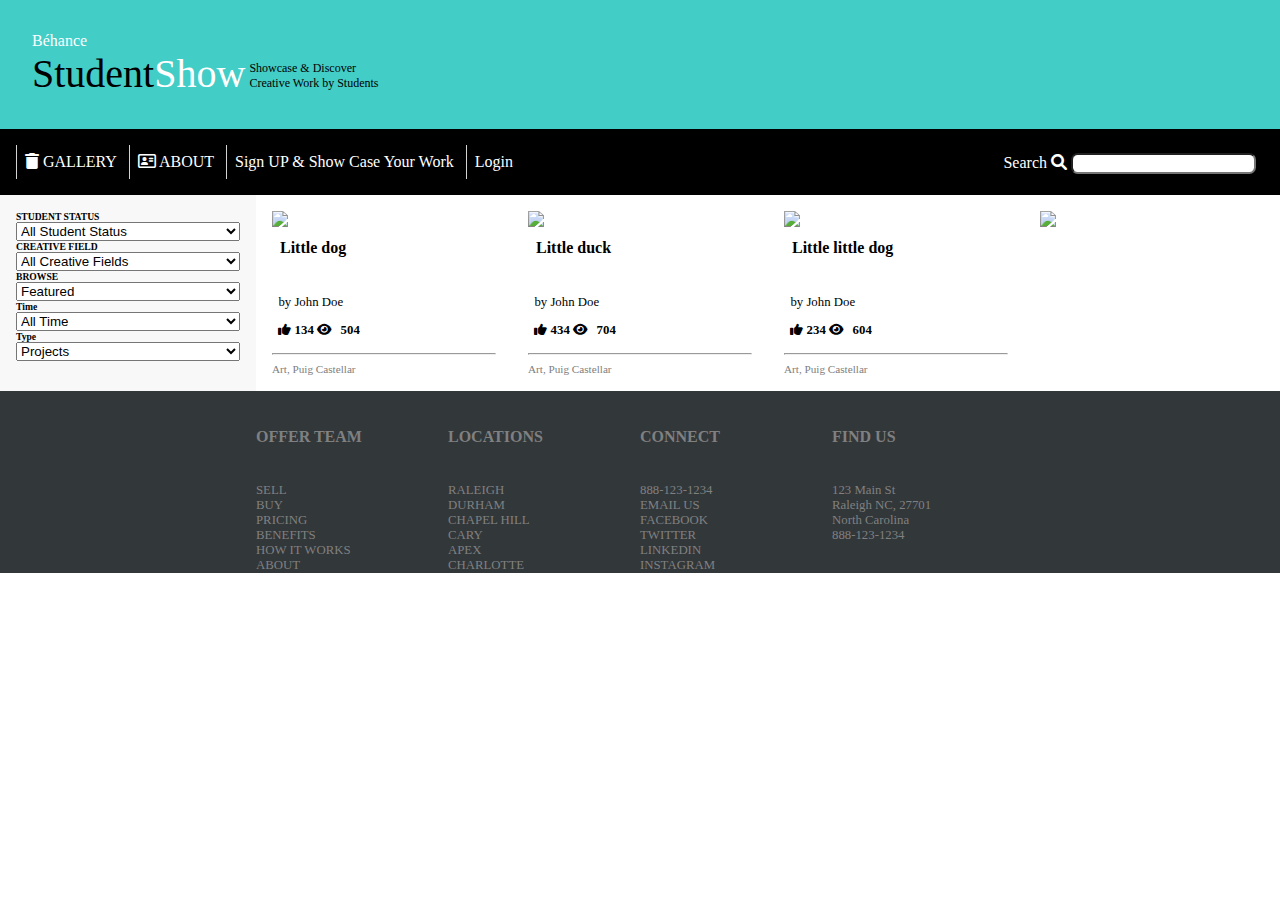
==== indexx.html @ e0d60b70 "ola" ====
<!DOCTYPE html>
<html>
  <head>
    <meta charset="utf-8"/>
    <meta name="viewport"
      content="width=device-width, initial-scale=1.0, maximum-scale=1.0, user-scalable=no">
    <title>Responsive Layout</title>
    <link rel="stylesheet" href="stylee.css" />
    <link rel="stylesheet" href="assets/css/all.min.css" />
  </head>
  <body>

    <div id="header">
      <div id="logo">
        <div id="logo-title">Béhance</div>

          <div id="logo-main">Student<span>Show</span></div>
          <div id="logo-description">Showcase & Discover<br/>Creative Work by Students</div>

      </div>
    </div>
    <div id="menu">
      <ul>
        <li><i class="fa-solid fa-trash"></i> GALLERY</li>
        <li><i class="fa-regular fa-address-card"></i> ABOUT</li>
        <li>Sign UP & Show Case Your Work</li>
        <li>Login</li>

        <li id="search-bar" >
          Search
          <i class="fa-solid fa-magnifying-glass"></i>
          <input type="text" />
        </li>
      </ul>

    </div>
    <div id="main">
      <div id="sidebar">

        <div class="sidebar-element">
          <div class="sidebar-title"> STUDENT STATUS </div>
          <select name="student-status">
              <option value="status">All Student Status</option>
          </select>
        </div>

        <div class="sidebar-element">
          <div class="sidebar-title"> CREATIVE FIELD </div>
          <select name="student-status">
              <option value="status">All Creative Fields</option>
          </select>
        </div>

        <div class="sidebar-element">
          <div class="sidebar-title"> BROWSE </div>
          <select name="student-status">
              <option value="status">Featured</option>
          </select>
        </div>

        <div class="sidebar-element">
          <div class="sidebar-title"> Time </div>
          <select name="student-status">
              <option value="status">All Time</option>
          </select>
        </div>

        <div class="sidebar-element">
          <div class="sidebar-title"> Type </div>
          <select name="student-status">
              <option value="status">Projects</option>
          </select>
        </div>

      </div>
      <div id="content">
        <div class="card">
          <div class="card-image">
            <img src="images/dog.jpg"></img>
          </div>
          <div class="card-title">Little dog</div>
          <div class="card-subtitle">by John Doe</div>
          <div class="card-reviews">
            <i class="fa-solid fa-thumbs-up"></i>
            <span class="card-likes">134</span>
            <i class="fa-solid fa-eye"></i>
            <span class="card-views">504</span>
          </div>
          <hr>
          <div class="card-footer">
            Art, Puig Castellar
          </div>
        </div>

        <div class="card">
          <div class="card-image">
            <img src="images/duck.jpeg"></img>
          </div>
          <div class="card-title">Little duck</div>
          <div class="card-subtitle">by John Doe</div>
          <div class="card-reviews">
            <i class="fa-solid fa-thumbs-up"></i>
            <span class="card-likes">434</span>
            <i class="fa-solid fa-eye"></i>
            <span class="card-views">704</span>
          </div>
          <hr>
          <div class="card-footer">
            Art, Puig Castellar
          </div>
        </div>

        <div class="card">
          <div class="card-image">
            <img src="images/perrillo.jpg"></img>
          </div>
          <div class="card-title">Little little dog</div>
          <div class="card-subtitle">by John Doe</div>
          <div class="card-reviews">
            <i class="fa-solid fa-thumbs-up"></i>
            <span class="card-likes">234</span>
            <i class="fa-solid fa-eye"></i>
            <span class="card-views">604</span>
          </div>
          <hr>
          <div class="card-footer">
            Art, Puig Castellar
          </div>
        </div>

      </div>
      <div id="banner">
        <img src="images/banner.jpg"/>
      </div>
    </div>
    <div id="footer">
      <div class=""></div>
      <div class="footer-columns">

        <div class="footer-column">
          <h6>OFFER TEAM</h6>
          <ul>
            <li>SELL</li>
            <li>BUY</li>
            <li>PRICING</li>
            <li>BENEFITS</li>
            <li>HOW IT WORKS</li>
            <li>ABOUT</li>
          </ul>
        </div>
        <div class="footer-column">
          <h6>LOCATIONS</h6>
          <ul>
            <li>RALEIGH</li>
            <li>DURHAM</li>
            <li>CHAPEL HILL</li>
            <li>CARY</li>
            <li>APEX</li>
            <li>CHARLOTTE</li>
          </ul>
        </div>
        <div class="footer-column">
          <h6>CONNECT</h6>
          <ul>
            <li>888-123-1234</li>
            <li>EMAIL US</li>
            <li>FACEBOOK</li>
            <li>TWITTER</li>
            <li>LINKEDIN</li>
            <li>INSTAGRAM</li>
          </ul>
        </div>
        <div class="footer-column">
          <h6>FIND US</h6>
          <ul>
            <li>123 Main St</li>
            <li>Raleigh NC, 27701</li>
            <li>North Carolina</li>
            <li>888-123-1234</li>
          </ul>
        </div>

      </div>
      <div class=""></div>


    </div>

  </body>
</html>
---- stylee.css ----
/* Declaring custom properties */
* {
  box-sizing: border-box;
}

body {
  margin: 0;
}

#header {
  padding: 2em;
  background-color: #42cdc6;
  color: black;
}

#logo-main {
  font-size: 2.5em;
}

#logo-title, #logo-main span{
  color: white;
}

#logo-main { display: inline-block; white-space: nowrap; }
#logo-description { font-size: 0.75em; display: inline-block; white-space: nowrap; }

#menu {
  padding: 1em;
  background-color: black;
  color: white;
}

#menu > ul {
  margin: 0;
  padding: 0;
  list-style-type: none;
}

#menu > ul > li {
  display: inline-block;
  padding: 0.5em;
  border-left: thin solid lightgray;
}

#search-bar {
  float: right;
  border-left: none !important;
}

#search-bar input {
    border-radius: 0.5em;
}

#main {
  display: grid;
  grid-template-columns: 1fr 3fr 1fr;
}

#sidebar {
  padding: 1em;
  background-color: #f8f8f8;
}

.sidebar-element select {
  width:100%;
  max-width: 100%;
}

.sidebar-title {
  font-size: 0.6em;
  font-weight: bolder;
}

#content {
  padding: 1em;
  display: grid;
  grid-column-gap: 2em;
  grid-template-columns: 1fr 1fr 1fr;
}

.card hr {
  color: #42cdc6;
}

.card-image img {
  width: 100%;
  max-width: 100%;
}

.card-title, .card-subtitle, .card-views, .card-reviews {
  padding: 0.5em;
}

.card-title {
  font-weight: bolder;
  padding-bottom: 2em;
}

.card-subtitle {
  font-size: 0.8em;
}

.card-reviews {
  font-size: 0.8em;
  font-weight: bolder;
}

.card-footer {
  color: gray;
  font-size: 0.7em;
}

#banner {
  padding: 1em;
}

#banner img {
  width: 100%;
  max-width: 100%;
}

#footer {
  background-color: #32373a;
  color: gray;
  display: grid;
  grid-template-columns: 1fr 3fr 1fr;
}

#footer h6 {
  font-size: 1em;
}

#footer ul {
  font-size: 0.8em;
}


.footer-columns {
  display: grid;
  grid-template-columns: 1fr 1fr 1fr 1fr;
}

.footer-column ul {
  list-style-type: none;
  margin: 0;
  padding: 0;
}

@media (max-width: 1024px) {

  #menu > ul > li {
    display: block;
    padding: 0.2em;
  }

  #search-bar {
    float: none;
    border-left: none !important;
  }

  #main {
    grid-template-columns: 1fr;
  }

  #content {
    grid-template-columns: 1fr;
  }

  #footer {
    grid-template-columns: 1fr;
  }

  .footer-columns {
    grid-template-columns: 1fr;
  }

}
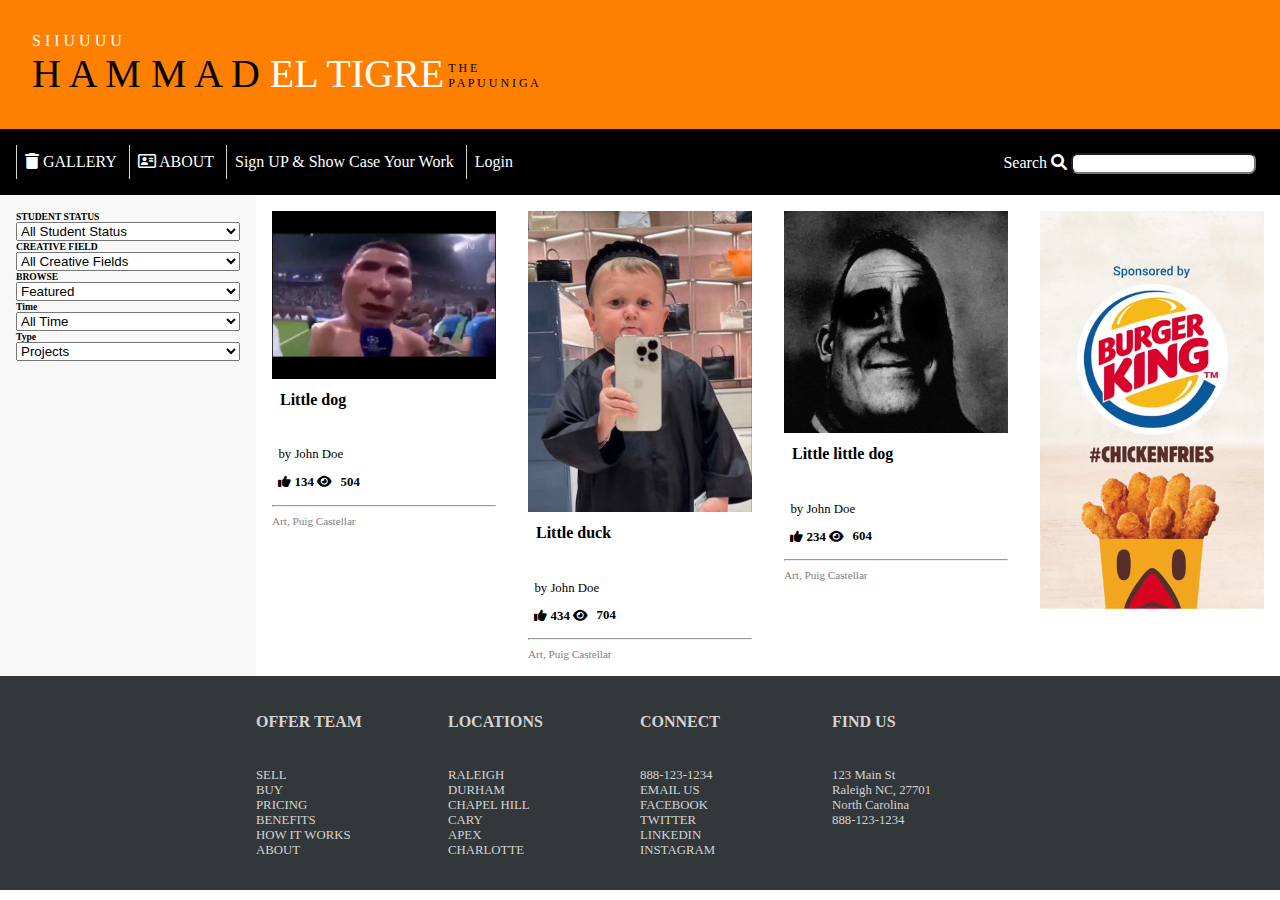
==== commit f1f5c940: "ola" ====
--- a/indexx.html
+++ b/indexx.html
@@ -12,10 +12,10 @@
 
     <div id="header">
       <div id="logo">
-        <div id="logo-title">Béhance</div>
+        <div id="logo-title">S I I U U U U </div>
 
-          <div id="logo-main">Student<span>Show</span></div>
-          <div id="logo-description">Showcase & Discover<br/>Creative Work by Students</div>
+          <div id="logo-main">H A M M A D <span>EL TIGRE</span></div>
+          <div id="logo-description">T H E<br/>P A P U U N I G A </div>
 
       </div>
     </div>
@@ -76,7 +76,7 @@
       <div id="content">
         <div class="card">
           <div class="card-image">
-            <img src="images/dog.jpg"></img>
+            <img src="FOTOS/si.jpg"></img>
           </div>
           <div class="card-title">Little dog</div>
           <div class="card-subtitle">by John Doe</div>
@@ -94,7 +94,7 @@
 
         <div class="card">
           <div class="card-image">
-            <img src="images/duck.jpeg"></img>
+            <img src="FOTOS/facha.jpg"></img>
           </div>
           <div class="card-title">Little duck</div>
           <div class="card-subtitle">by John Doe</div>
@@ -112,7 +112,7 @@
 
         <div class="card">
           <div class="card-image">
-            <img src="images/perrillo.jpg"></img>
+            <img src="FOTOS/mal.png"></img>
           </div>
           <div class="card-title">Little little dog</div>
           <div class="card-subtitle">by John Doe</div>
@@ -130,7 +130,7 @@
 
       </div>
       <div id="banner">
-        <img src="images/banner.jpg"/>
+        <img src="FOTOS/anuncio.png"></img>
       </div>
     </div>
     <div id="footer">
--- a/stylee.css
+++ b/stylee.css
@@ -9,7 +9,7 @@
 
 #header {
   padding: 2em;
-  background-color: #42cdc6;
+  background-color: #ff8000;
   color: black;
 }
 
@@ -121,7 +121,7 @@
 
 #footer {
   background-color: #32373a;
-  color: gray;
+  color: lightgrey;
   display: grid;
   grid-template-columns: 1fr 3fr 1fr;
 }
@@ -134,6 +134,9 @@
   font-size: 0.8em;
 }
 
+.footer-columns{
+  margin-bottom: 2em;
+}
 
 .footer-columns {
   display: grid;
